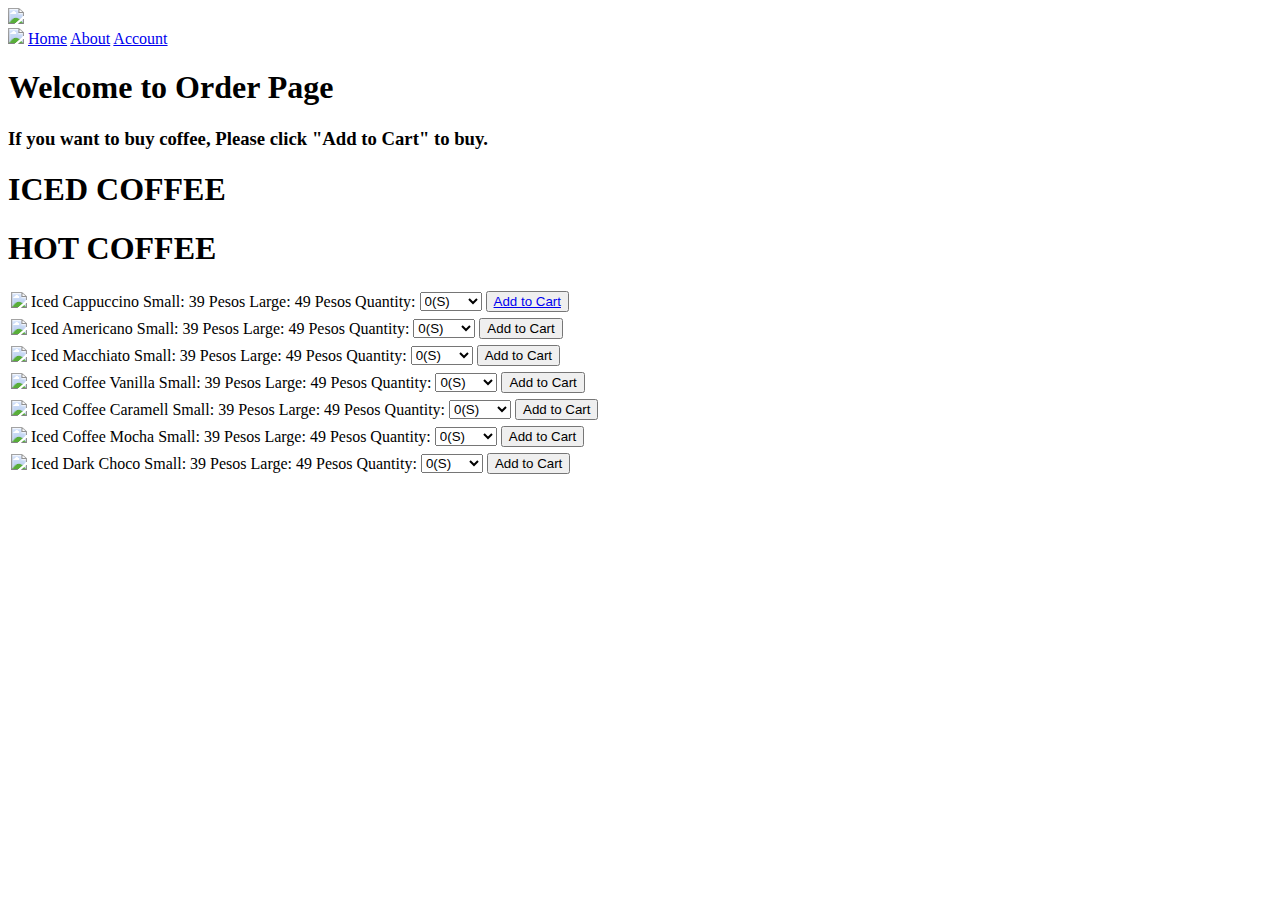
==== UI/html/order.html @ d26f918c "Add files via upload" ====
<!DOCTYPE html>
<html lang="en">
<head>
    <meta charset="UTF-8">
    <meta name="viewport" content="width=device-width, initial-scale=1.0">
    <link rel="stylesheet" href="/website/UI/css/order.css">
    <title>Document</title>
</head>
<body>
<img src="/website/UI/pics/bg1.png" class="bg">
<div class="nav">
    <img src="/website/UI/pics/cof.jpg" class="logo0">
    <a href="/website/UI/html/index.html" class="active">Home</a>
    <a href="about.html" class="ab">About</a>
    <a href="/website/logins system/login_form.php" class="ac">Account</a>
</div>
<h1 class="wel">Welcome to Order Page</h1>
<h3>If you want to buy coffee, Please click "Add to Cart" to buy.</h3>
<h1 class="ice">ICED COFFEE</h1>
<h1 class="hot">HOT COFFEE</h1>
<div class="box0">
<table class="tbl">
    <td><img src="/website/UI/pics/cappuccino.jpg" class="logo"></td>
    <td class="cap">Iced Cappuccino</td>
    <td class="sm">Small: 39 Pesos</td>
    <td class="l">Large: 49 Pesos</td>
    <td class="quan"><label>Quantity:</td></label>
    <td><select class="select">
        <optgroup label="Small">Small
            <option value="0">0(S)</option>
            <option value="1">1(S)</option>
            <option value="2">2(S)</option>
            <option value="3">3(S)</option>
            <option value="4">4(S)</option>
            <option value="5">5(S)</option>
        </optgroup>
            <optgroup label="Large">Large
            <option value="0">0(L)</option>
            <option value="1">1(L)</option>
            <option value="2">2(L)</option>
            <option value="3">3(L)</option>
            <option value="4">4(L)</option>
            <option value="5">5(L)</option>
            </optgroup>
   </td>
</select>
<td><button class="btn0"><a href="index.html">Add to Cart</a></button></td>
</table>
</div>
<div class="box1">
<table class="tbl1">
    <td><img src="/website/UI/pics/americano.jpg" class="logo1"></td>
    <td class="am1">Iced Americano</td>
    <td class="sm1">Small: 39 Pesos</td>
    <td class="l1">Large: 49 Pesos</td>
    <td class="quan1"><label>Quantity:</label></td>
    <td><select class="select1">
        <optgroup label="Small">Small
            <option value="0">0(S)</option>
            <option value="1">1(S)</option>
            <option value="2">2(S)</option>
            <option value="3">3(S)</option>
            <option value="4">4(S)</option>
            <option value="5">5(S)</option>
        </optgroup>
            <optgroup label="Large">Large
            <option value="0">0(L)</option>
            <option value="1">1(L)</option>
            <option value="2">2(L)</option>
            <option value="3">3(L)</option>
            <option value="4">4(L)</option>
            <option value="5">5(L)</option>
            </optgroup>
   </td></select>
   <td><button class="btn1">Add to Cart</button></td>
</table>
</div>
<div class="box2">
<table class="tbl2">
    <td><img src="/website/UI/pics/macchiato.jpg" class="logo2"></td>
    <td class="mac2">Iced Macchiato</td>
    <td class="sm2">Small: 39 Pesos</td>
    <td class="l2">Large: 49 Pesos</td>
    <td class="quan2"><label>Quantity: </td></label>
    <td><select class="select2">
        <optgroup label="Small">Small
        <option value="0">0(S)</option>
        <option value="1">1(S)</option>
        <option value="2">2(S)</option>
        <option value="3">3(S)</option>
        <option value="4">4(S)</option>
        <option value="5">5(S)</option>
    </optgroup>
        <optgroup label="Large">Large
        <option value="0">0(L)</option>
        <option value="1">1(L)</option>
        <option value="2">2(L)</option>
        <option value="3">3(L)</option>
        <option value="4">4(L)</option>
        <option value="5">5(L)</option>
        </optgroup>
   </td></select>
   <td><button class="btn2">Add to Cart</button></td>
</table>
</div>
<div class="box3">
<table class="tbl3">
    <td><img src="/website/UI/pics/vanilla.jpg" class="logo3"></td>
    <td class="van3">Iced Coffee Vanilla</td>
    <td class="sm3">Small: 39 Pesos</td>
    <td class="l3">Large: 49 Pesos</td>
    <td class="quan3"><label>Quantity: </td></label>
    <td><select class="select3">
        <optgroup label="Small">Small
        <option value="0">0(S)</option>
        <option value="1">1(S)</option>
        <option value="2">2(S)</option>
        <option value="3">3(S)</option>
        <option value="4">4(S)</option>
        <option value="5">5(S)</option>
    </optgroup>
        <optgroup label="Large">Large
        <option value="0">0(L)</option>
        <option value="1">1(L)</option>
        <option value="2">2(L)</option>
        <option value="3">3(L)</option>
        <option value="4">4(L)</option>
        <option value="5">5(L)</option>
        </optgroup>
   </td></select>
   <td><button class="btn3">Add to Cart</button></td>
</table>
</div>
<div class="box4">
    <table class="tbl4">
        <td><img src="/website/UI/pics/caramel.jpg" class="logo4"></td>
        <td class="caram4">Iced Coffee Caramell</td>
        <td class="sm4">Small: 39 Pesos</td>
        <td class="l4">Large: 49 Pesos</td>
        <td class="quan4"><label>Quantity: </td></label>
        <td><select class="select4">
            <optgroup label="Small">Small
            <option value="0">0(S)</option>
            <option value="1">1(S)</option>
            <option value="2">2(S)</option>
            <option value="3">3(S)</option>
            <option value="4">4(S)</option>
            <option value="5">5(S)</option>
        </optgroup>
            <optgroup label="Large">Large
            <option value="0">0(L)</option>
            <option value="1">1(L)</option>
            <option value="2">2(L)</option>
            <option value="3">3(L)</option>
            <option value="4">4(L)</option>
            <option value="5">5(L)</option>
            </optgroup>
       </td></select>
       <td><button class="btn4">Add to Cart</button></td>
    </table>
    </div>
<div class="box5">
    <table class="tbl5">
        <td><img src="/website/UI/pics/mocha.jpg" class="logo5"></td>
        <td class="mocha5">Iced Coffee Mocha</td>
        <td class="sm5">Small: 39 Pesos</td>
        <td class="l5">Large: 49 Pesos</td>
        <td class="quan5"><label>Quantity: </td></label>
        <td><select class="select5">
            <optgroup label="Small">Small
            <option value="0">0(S)</option>
            <option value="1">1(S)</option>
            <option value="2">2(S)</option>
            <option value="3">3(S)</option>
            <option value="4">4(S)</option>
            <option value="5">5(S)</option>
            </optgroup>
            <optgroup label="Large">Large
            <option value="0">0(L)</option>
            <option value="1">1(L)</option>
            <option value="2">2(L)</option>
            <option value="3">3(L)</option>
            <option value="4">4(L)</option>
            <option value="5">5(L)</option>
            </optgroup>
        </td></select>
        <td><button class="btn5">Add to Cart</button></td>
    </table>
</div>
<div class="box6">
    <table class="tbl6">
        <td><img src="/website/UI/pics/darkchoco.jpg" class="logo6"></td>
        <td class="dark6">Iced Dark Choco</td>
        <td class="sm6">Small: 39 Pesos</td>
        <td class="l6">Large: 49 Pesos</td>
        <td class="quan6"><label>Quantity: </td></label>
        <td><select class="select6">
            <optgroup label="Small">Small
            <option value="0">0(S)</option>
            <option value="1">1(S)</option>
            <option value="2">2(S)</option>
            <option value="3">3(S)</option>
            <option value="4">4(S)</option>
            <option value="5">5(S)</option>
            </optgroup>
            <optgroup label="Large">Large
            <option value="0">0(L)</option>
            <option value="1">1(L)</option>
            <option value="2">2(L)</option>
            <option value="3">3(L)</option>
            <option value="4">4(L)</option>
            <option value="5">5(L)</option>
            </optgroup>
        </td></select>
        <td><button class="btn6">Add to Cart</button></td>
    </table>
</div>
</body>
</html>
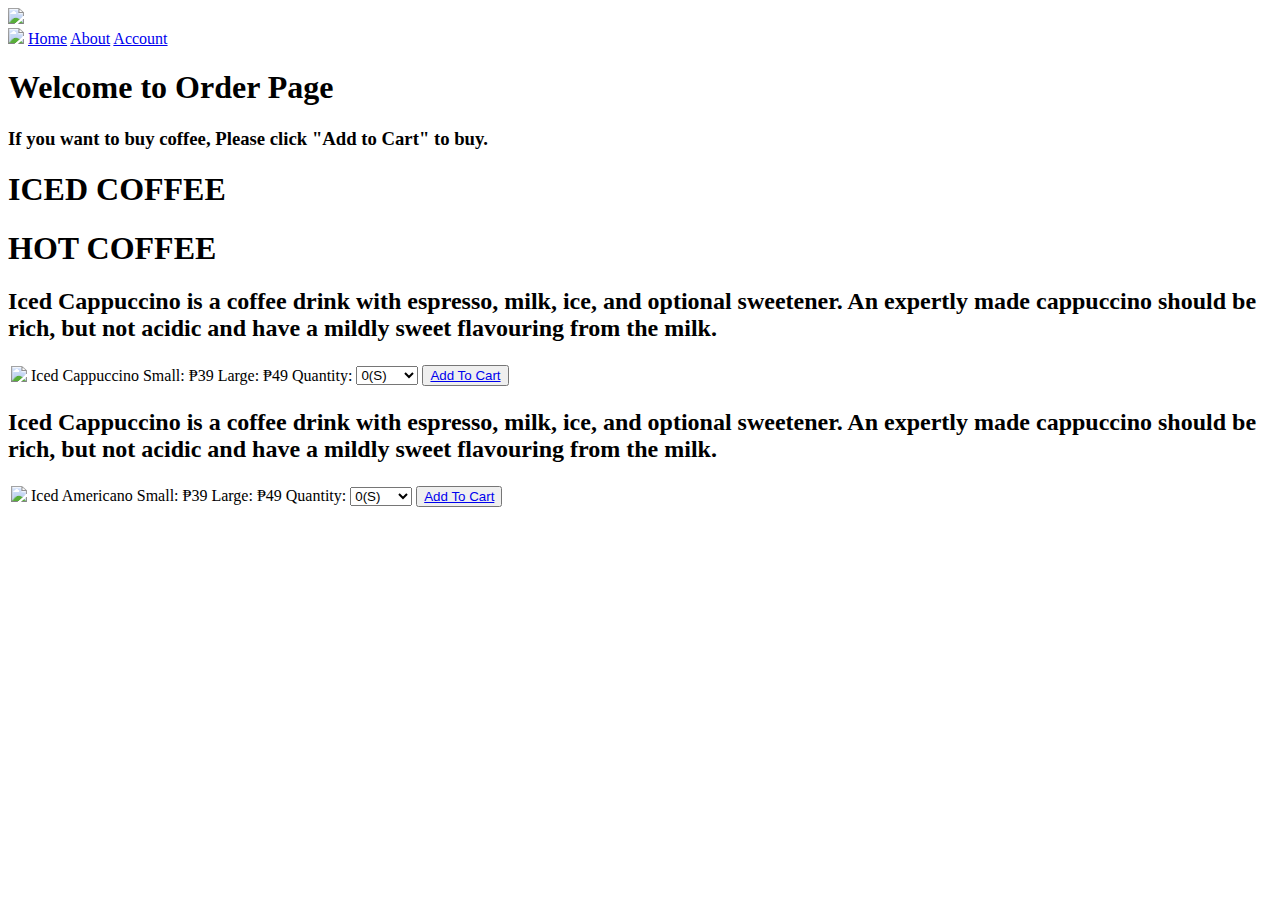
==== commit a54433b8: "Add files via upload" ====
--- a/UI/html/order.html
+++ b/UI/html/order.html
@@ -22,8 +22,8 @@
 <table class="tbl">
     <td><img src="/website/UI/pics/cappuccino.jpg" class="logo"></td>
     <td class="cap">Iced Cappuccino</td>
-    <td class="sm">Small: 39 Pesos</td>
-    <td class="l">Large: 49 Pesos</td>
+    <td class="sm">Small: ₱39</td>
+    <td class="l">Large: ₱49</td>
     <td class="quan"><label>Quantity:</td></label>
     <td><select class="select">
         <optgroup label="Small">Small
@@ -43,177 +43,46 @@
             <option value="5">5(L)</option>
             </optgroup>
    </td>
+   <div>
+    <h2 class="p">Iced Cappuccino is a coffee drink with espresso, milk, ice, and optional sweetener.
+        An expertly made cappuccino should be rich, but not acidic and have a mildly sweet flavouring from the milk.</h2>
+   </div>
 </select>
-<td><button class="btn0"><a href="index.html">Add to Cart</a></button></td>
+<td><button class="btn0"><a href="index.html">Add To Cart</a></button></td>
 </table>
 </div>
 <div class="box1">
-<table class="tbl1">
-    <td><img src="/website/UI/pics/americano.jpg" class="logo1"></td>
-    <td class="am1">Iced Americano</td>
-    <td class="sm1">Small: 39 Pesos</td>
-    <td class="l1">Large: 49 Pesos</td>
-    <td class="quan1"><label>Quantity:</label></td>
-    <td><select class="select1">
-        <optgroup label="Small">Small
-            <option value="0">0(S)</option>
-            <option value="1">1(S)</option>
-            <option value="2">2(S)</option>
-            <option value="3">3(S)</option>
-            <option value="4">4(S)</option>
-            <option value="5">5(S)</option>
-        </optgroup>
-            <optgroup label="Large">Large
-            <option value="0">0(L)</option>
-            <option value="1">1(L)</option>
-            <option value="2">2(L)</option>
-            <option value="3">3(L)</option>
-            <option value="4">4(L)</option>
-            <option value="5">5(L)</option>
+    <table class="tbl1">
+        <td><img src="/website/UI/pics/americano.jpg" class="logo1"></td>
+        <td class="am1">Iced Americano</td>
+        <td class="sm1">Small: ₱39</td>
+        <td class="l1">Large: ₱49</td>
+        <td class="quan1"><label>Quantity:</label></td>
+        <td><select class="select1">
+            <optgroup label="Small">Small
+                <option value="0">0(S)</option>
+                <option value="1">1(S)</option>
+                <option value="2">2(S)</option>
+                <option value="3">3(S)</option>
+                <option value="4">4(S)</option>
+                <option value="5">5(S)</option>
             </optgroup>
-   </td></select>
-   <td><button class="btn1">Add to Cart</button></td>
-</table>
-</div>
-<div class="box2">
-<table class="tbl2">
-    <td><img src="/website/UI/pics/macchiato.jpg" class="logo2"></td>
-    <td class="mac2">Iced Macchiato</td>
-    <td class="sm2">Small: 39 Pesos</td>
-    <td class="l2">Large: 49 Pesos</td>
-    <td class="quan2"><label>Quantity: </td></label>
-    <td><select class="select2">
-        <optgroup label="Small">Small
-        <option value="0">0(S)</option>
-        <option value="1">1(S)</option>
-        <option value="2">2(S)</option>
-        <option value="3">3(S)</option>
-        <option value="4">4(S)</option>
-        <option value="5">5(S)</option>
-    </optgroup>
-        <optgroup label="Large">Large
-        <option value="0">0(L)</option>
-        <option value="1">1(L)</option>
-        <option value="2">2(L)</option>
-        <option value="3">3(L)</option>
-        <option value="4">4(L)</option>
-        <option value="5">5(L)</option>
-        </optgroup>
-   </td></select>
-   <td><button class="btn2">Add to Cart</button></td>
-</table>
-</div>
-<div class="box3">
-<table class="tbl3">
-    <td><img src="/website/UI/pics/vanilla.jpg" class="logo3"></td>
-    <td class="van3">Iced Coffee Vanilla</td>
-    <td class="sm3">Small: 39 Pesos</td>
-    <td class="l3">Large: 49 Pesos</td>
-    <td class="quan3"><label>Quantity: </td></label>
-    <td><select class="select3">
-        <optgroup label="Small">Small
-        <option value="0">0(S)</option>
-        <option value="1">1(S)</option>
-        <option value="2">2(S)</option>
-        <option value="3">3(S)</option>
-        <option value="4">4(S)</option>
-        <option value="5">5(S)</option>
-    </optgroup>
-        <optgroup label="Large">Large
-        <option value="0">0(L)</option>
-        <option value="1">1(L)</option>
-        <option value="2">2(L)</option>
-        <option value="3">3(L)</option>
-        <option value="4">4(L)</option>
-        <option value="5">5(L)</option>
-        </optgroup>
-   </td></select>
-   <td><button class="btn3">Add to Cart</button></td>
-</table>
-</div>
-<div class="box4">
-    <table class="tbl4">
-        <td><img src="/website/UI/pics/caramel.jpg" class="logo4"></td>
-        <td class="caram4">Iced Coffee Caramell</td>
-        <td class="sm4">Small: 39 Pesos</td>
-        <td class="l4">Large: 49 Pesos</td>
-        <td class="quan4"><label>Quantity: </td></label>
-        <td><select class="select4">
-            <optgroup label="Small">Small
-            <option value="0">0(S)</option>
-            <option value="1">1(S)</option>
-            <option value="2">2(S)</option>
-            <option value="3">3(S)</option>
-            <option value="4">4(S)</option>
-            <option value="5">5(S)</option>
-        </optgroup>
-            <optgroup label="Large">Large
-            <option value="0">0(L)</option>
-            <option value="1">1(L)</option>
-            <option value="2">2(L)</option>
-            <option value="3">3(L)</option>
-            <option value="4">4(L)</option>
-            <option value="5">5(L)</option>
-            </optgroup>
-       </td></select>
-       <td><button class="btn4">Add to Cart</button></td>
+                <optgroup label="Large">Large
+                <option value="0">0(L)</option>
+                <option value="1">1(L)</option>
+                <option value="2">2(L)</option>
+                <option value="3">3(L)</option>
+                <option value="4">4(L)</option>
+                <option value="5">5(L)</option>
+                </optgroup>
+       </td>
+       <div>
+        <h2 class="p1">Iced Cappuccino is a coffee drink with espresso, milk, ice, and optional sweetener.
+            An expertly made cappuccino should be rich, but not acidic and have a mildly sweet flavouring from the milk.</h2>
+       </div>
+    </select>
+       <td><button class="btn1"><a href="index.html">Add To Cart</a></button></td>
     </table>
     </div>
-<div class="box5">
-    <table class="tbl5">
-        <td><img src="/website/UI/pics/mocha.jpg" class="logo5"></td>
-        <td class="mocha5">Iced Coffee Mocha</td>
-        <td class="sm5">Small: 39 Pesos</td>
-        <td class="l5">Large: 49 Pesos</td>
-        <td class="quan5"><label>Quantity: </td></label>
-        <td><select class="select5">
-            <optgroup label="Small">Small
-            <option value="0">0(S)</option>
-            <option value="1">1(S)</option>
-            <option value="2">2(S)</option>
-            <option value="3">3(S)</option>
-            <option value="4">4(S)</option>
-            <option value="5">5(S)</option>
-            </optgroup>
-            <optgroup label="Large">Large
-            <option value="0">0(L)</option>
-            <option value="1">1(L)</option>
-            <option value="2">2(L)</option>
-            <option value="3">3(L)</option>
-            <option value="4">4(L)</option>
-            <option value="5">5(L)</option>
-            </optgroup>
-        </td></select>
-        <td><button class="btn5">Add to Cart</button></td>
-    </table>
-</div>
-<div class="box6">
-    <table class="tbl6">
-        <td><img src="/website/UI/pics/darkchoco.jpg" class="logo6"></td>
-        <td class="dark6">Iced Dark Choco</td>
-        <td class="sm6">Small: 39 Pesos</td>
-        <td class="l6">Large: 49 Pesos</td>
-        <td class="quan6"><label>Quantity: </td></label>
-        <td><select class="select6">
-            <optgroup label="Small">Small
-            <option value="0">0(S)</option>
-            <option value="1">1(S)</option>
-            <option value="2">2(S)</option>
-            <option value="3">3(S)</option>
-            <option value="4">4(S)</option>
-            <option value="5">5(S)</option>
-            </optgroup>
-            <optgroup label="Large">Large
-            <option value="0">0(L)</option>
-            <option value="1">1(L)</option>
-            <option value="2">2(L)</option>
-            <option value="3">3(L)</option>
-            <option value="4">4(L)</option>
-            <option value="5">5(L)</option>
-            </optgroup>
-        </td></select>
-        <td><button class="btn6">Add to Cart</button></td>
-    </table>
-</div>
 </body>
 </html>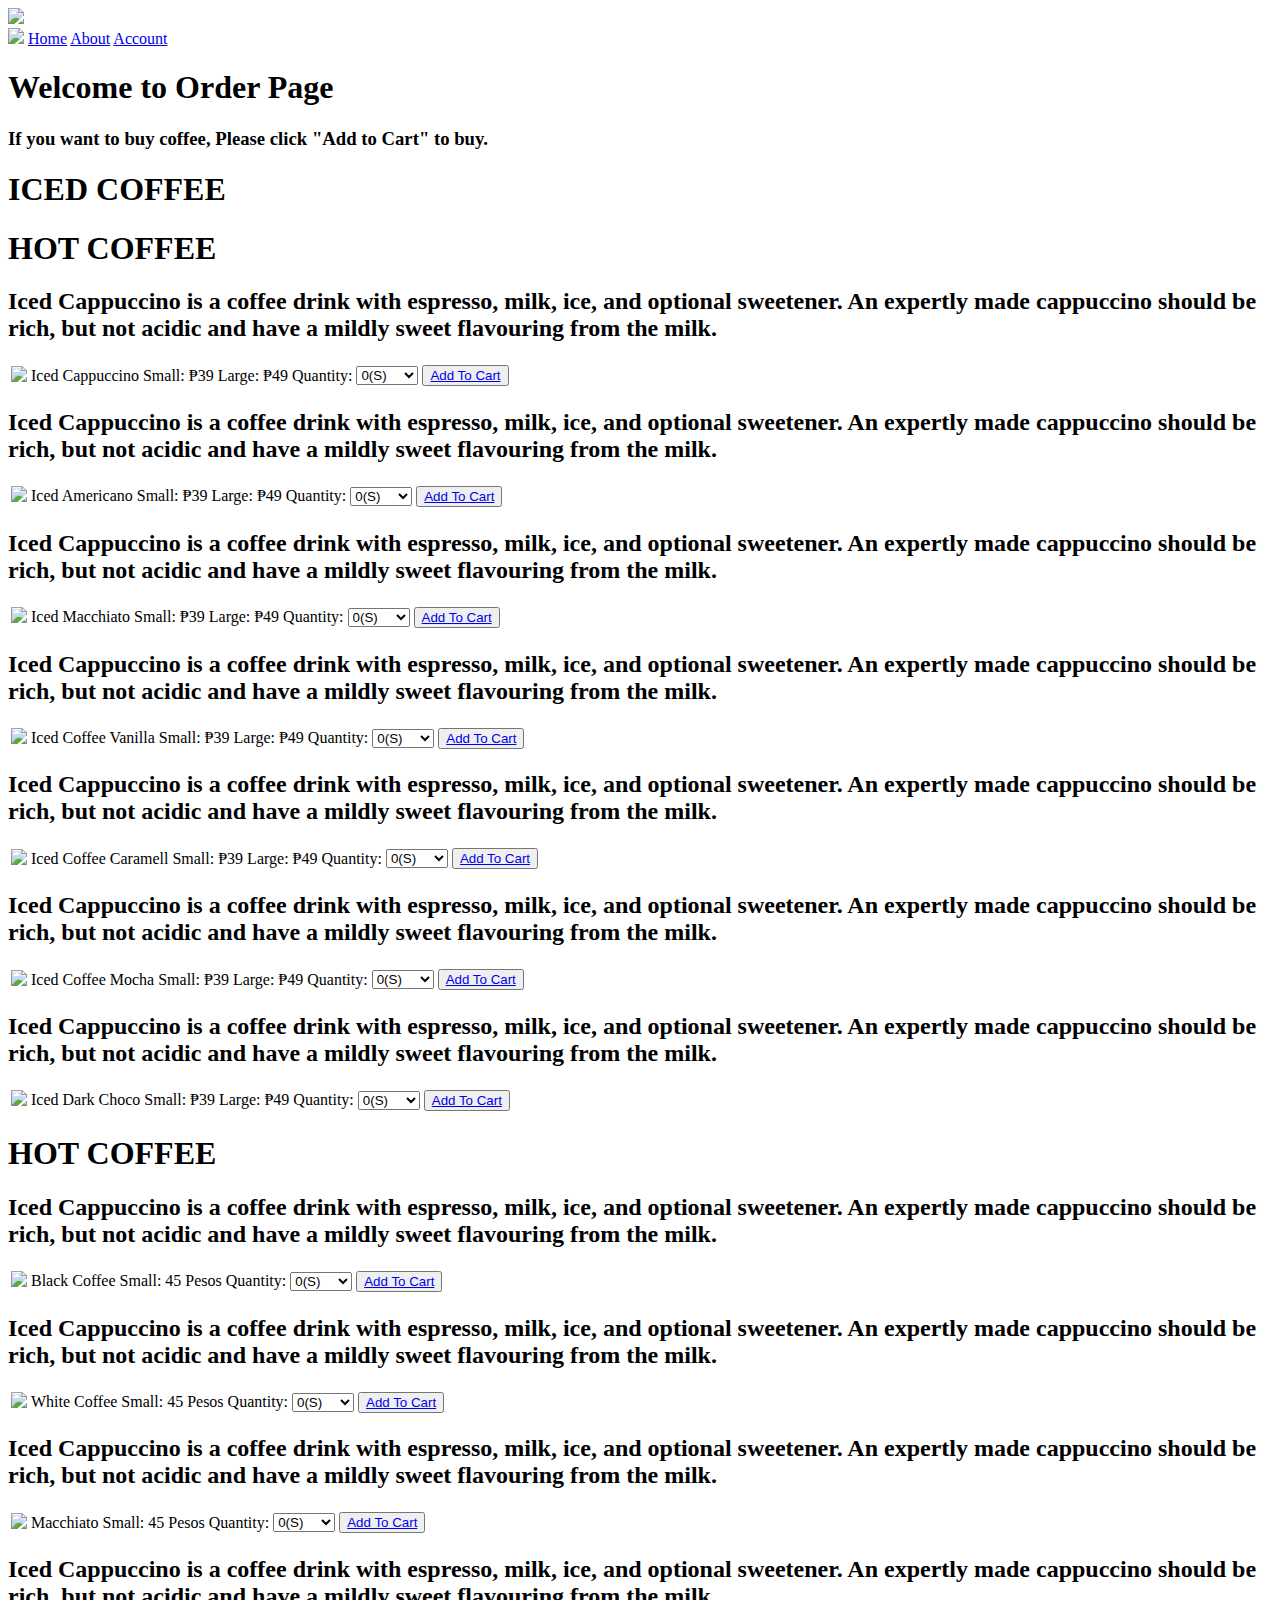
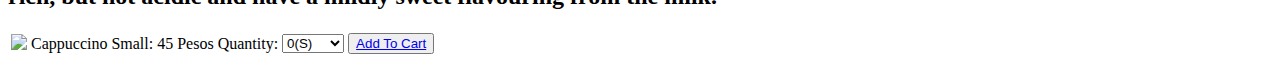
==== commit 70e52bd0: "Add files via upload" ====
--- a/UI/html/order.html
+++ b/UI/html/order.html
@@ -84,5 +84,249 @@
        <td><button class="btn1"><a href="index.html">Add To Cart</a></button></td>
     </table>
     </div>
+    <div class="box2">
+        <table class="tbl2">
+            <td><img src="/website/UI/pics/macchiato.jpg" class="logo2"></td>
+            <td class="mac2">Iced Macchiato</td>
+            <td class="sm2">Small: ₱39</td>
+            <td class="l2">Large: ₱49</td>
+            <td class="quan2"><label>Quantity: </td></label>
+            <td><select class="select2">
+                <optgroup label="Small">Small
+                <option value="0">0(S)</option>
+                <option value="1">1(S)</option>
+                <option value="2">2(S)</option>
+                <option value="3">3(S)</option>
+                <option value="4">4(S)</option>
+                <option value="5">5(S)</option>
+            </optgroup>
+                <optgroup label="Large">Large
+                <option value="0">0(L)</option>
+                <option value="1">1(L)</option>
+                <option value="2">2(L)</option>
+                <option value="3">3(L)</option>
+                <option value="4">4(L)</option>
+                <option value="5">5(L)</option>
+                </optgroup>
+           </td>
+           <h2 class="p2">Iced Cappuccino is a coffee drink with espresso, milk, ice, and optional sweetener.
+            An expertly made cappuccino should be rich, but not acidic and have a mildly sweet flavouring from the milk.</h2>
+        </select>
+        <td><button class="btn2"><a href="index.html">Add To Cart</a></button></td>
+        </table>
+        </div>
+    <div class="box3">
+        <table class="tbl3">
+            <td><img src="/website/UI/pics/vanilla.jpg" class="logo3"></td>
+            <td class="van3">Iced Coffee Vanilla</td>
+            <td class="sm3">Small: ₱39</td>
+            <td class="l3">Large: ₱49</td>
+            <td class="quan3"><label>Quantity: </td></label>
+            <td><select class="select3"> 
+                <optgroup label="Small">Small
+                    <option value="0">0(S)</option>
+                    <option value="1">1(S)</option>
+                    <option value="2">2(S)</option>
+                    <option value="3">3(S)</option>
+                    <option value="4">4(S)</option>
+                    <option value="5">5(S)</option>
+                </optgroup>
+                    <optgroup label="Large">Large
+                    <option value="0">0(L)</option>
+                    <option value="1">1(L)</option>
+                    <option value="2">2(L)</option>
+                    <option value="3">3(L)</option>
+                    <option value="4">4(L)</option>
+                    <option value="5">5(L)</option>
+                    </optgroup>
+               </td>
+               <h2 class="p3">Iced Cappuccino is a coffee drink with espresso, milk, ice, and optional sweetener.
+                An expertly made cappuccino should be rich, but not acidic and have a mildly sweet flavouring from the milk.</h2>
+            </select>
+            <td><button class="btn3"><a href="index.html">Add To Cart</a></button></td>
+            </table>
+        </div>
+        <div class="box4">
+            <table class="tbl4">
+                <td><img src="/website/UI/pics/caramel.jpg" class="logo4"></td>
+                <td class="caram4">Iced Coffee Caramell</td>
+                <td class="sm4">Small: ₱39</td>
+                <td class="l4">Large: ₱49</td>
+                <td class="quan4"><label>Quantity: </td></label>
+                <td><select class="select4">
+                    <optgroup label="Small">Small
+                    <option value="0">0(S)</option>
+                    <option value="1">1(S)</option>
+                    <option value="2">2(S)</option>
+                    <option value="3">3(S)</option>
+                    <option value="4">4(S)</option>
+                    <option value="5">5(S)</option>
+                </optgroup>
+                    <optgroup label="Large">Large
+                    <option value="0">0(L)</option>
+                    <option value="1">1(L)</option>
+                    <option value="2">2(L)</option>
+                    <option value="3">3(L)</option>
+                    <option value="4">4(L)</option>
+                    <option value="5">5(L)</option>
+                    </optgroup>
+               </td>
+               <h2 class="p4">Iced Cappuccino is a coffee drink with espresso, milk, ice, and optional sweetener.
+                An expertly made cappuccino should be rich, but not acidic and have a mildly sweet flavouring from the milk.</h2>
+            </select>
+            <td><button class="btn4"><a href="index.html">Add To Cart</a></button></td>
+        </table>
+    </div>
+    <div class="box5">
+        <table class="tbl5">
+            <td><img src="/website/UI/pics/mocha.jpg" class="logo5"></td>
+            <td class="mocha5">Iced Coffee Mocha</td>
+            <td class="sm5">Small: ₱39</td>
+            <td class="l5">Large: ₱49</td>
+            <td class="quan5"><label>Quantity: </td></label>
+            <td><select class="select5">
+                <optgroup label="Small">Small
+                <option value="0">0(S)</option>
+                <option value="1">1(S)</option>
+                <option value="2">2(S)</option>
+                <option value="3">3(S)</option>
+                <option value="4">4(S)</option>
+                <option value="5">5(S)</option>
+                </optgroup>
+                <optgroup label="Large">Large
+                <option value="0">0(L)</option>
+                <option value="1">1(L)</option>
+                <option value="2">2(L)</option>
+                <option value="3">3(L)</option>
+                <option value="4">4(L)</option>
+                <option value="5">5(L)</option>
+                </optgroup>
+            </td>
+            <h2 class="p5">Iced Cappuccino is a coffee drink with espresso, milk, ice, and optional sweetener.
+                An expertly made cappuccino should be rich, but not acidic and have a mildly sweet flavouring from the milk.</h2>
+        </select>
+            <td><button class="btn5"><a href="index.html">Add To Cart</a></button></td>
+        </table>
+    </div>
+    <div class="box6">
+        <table class="tbl6">
+            <td><img src="/website/UI/pics/darkchoco.jpg" class="logo6"></td>
+            <td class="dark6">Iced Dark Choco</td>
+            <td class="sm6">Small: ₱39</td>
+            <td class="l6">Large: ₱49</td>
+            <td class="quan6"><label>Quantity: </td></label>
+            <td><select class="select6">
+                <optgroup label="Small">Small
+                <option value="0">0(S)</option>
+                <option value="1">1(S)</option>
+                <option value="2">2(S)</option>
+                <option value="3">3(S)</option>
+                <option value="4">4(S)</option>
+                <option value="5">5(S)</option>
+                </optgroup>
+                <optgroup label="Large">Large
+                <option value="0">0(L)</option>
+                <option value="1">1(L)</option>
+                <option value="2">2(L)</option>
+                <option value="3">3(L)</option>
+                <option value="4">4(L)</option>
+                <option value="5">5(L)</option>
+                </optgroup>
+            </td>
+            <h2 class="p6">Iced Cappuccino is a coffee drink with espresso, milk, ice, and optional sweetener.
+                An expertly made cappuccino should be rich, but not acidic and have a mildly sweet flavouring from the milk.</h2>
+        </select>
+            <td><button class="btn6"><a href="index.html">Add To Cart</a></button></td>
+        </table>
+    </div>
+<h1 class="hot">HOT COFFEE</h1>
+<div class="box7">
+    <table class="tbl7">
+        <td><img src="/website/UI/pics/blackcoffee.jpg" class="logo7"></td>
+        <td class="blackcof7">Black Coffee</td>
+        <td class="sm7">Small: 45 Pesos</td>
+        <td class="quan7"><label>Quantity: </td></label>
+        <td><select class="select7">
+            <optgroup label="Small">Small
+            <option value="0">0(S)</option>
+            <option value="1">1(S)</option>
+            <option value="2">2(S)</option>
+            <option value="3">3(S)</option>
+            <option value="4">4(S)</option>
+            <option value="5">5(S)</option>
+            </optgroup>
+        </td>
+        <h2 class="p7">Iced Cappuccino is a coffee drink with espresso, milk, ice, and optional sweetener.
+            An expertly made cappuccino should be rich, but not acidic and have a mildly sweet flavouring from the milk.</h2>
+    </select>
+    <td><button class="btn7"><a href="index.html">Add To Cart</a></button></td>
+    </table>
+</div>
+<div class="box8">
+    <table class="tbl8">
+        <td><img src="/website/UI/pics/whitecof.jpg" class="logo8"></td>
+        <td class="whitecof8">White Coffee</td>
+        <td class="sm8">Small: 45 Pesos</td>
+        <td class="quan8"><label>Quantity: </td></label>
+        <td><select class="select8">
+            <optgroup label="Small">Small
+            <option value="0">0(S)</option>
+            <option value="1">1(S)</option>
+            <option value="2">2(S)</option>
+            <option value="3">3(S)</option>
+            <option value="4">4(S)</option>
+            <option value="5">5(S)</option>
+            </optgroup>
+        </td>
+        <h2 class="p8">Iced Cappuccino is a coffee drink with espresso, milk, ice, and optional sweetener.
+            An expertly made cappuccino should be rich, but not acidic and have a mildly sweet flavouring from the milk.</h2>
+    </select>
+        <td><button class="btn8"><a href="index.html">Add To Cart</a></button></td>
+    </table>
+</div>
+<div class="box9">
+    <table class="tbl9">
+        <td><img src="/website/UI/pics/hmacchiato.jpg" class="logo9"></td>
+        <td class="hmacchiato9">Macchiato</td>
+        <td class="sm9">Small: 45 Pesos</td>
+        <td class="quan9"><label>Quantity: </td></label>
+        <td><select class="select9">
+            <optgroup label="Small">Small
+            <option value="0">0(S)</option>
+            <option value="1">1(S)</option>
+            <option value="2">2(S)</option>
+            <option value="3">3(S)</option>
+            <option value="4">4(S)</option>
+            <option value="5">5(S)</option>
+            </optgroup>
+        </td>
+        <h2 class="p9">Iced Cappuccino is a coffee drink with espresso, milk, ice, and optional sweetener.
+            An expertly made cappuccino should be rich, but not acidic and have a mildly sweet flavouring from the milk.</h2>
+    </select>
+    <td><button class="btn9"><a href="index.html">Add To Cart</a></button></td>
+    </table>
+</div>
+<div class="box10">
+    <table class="tbl10">
+        <td><img src="/website/UI/pics/hcappuccino.jpg" class="logo10"></td>
+        <td class="hcappuccino10">Cappuccino</td>
+        <td class="sm10">Small: 45 Pesos</td>
+        <td class="quan10"><label>Quantity: </td></label>
+        <td><select class="select10">
+            <optgroup label="Small">Small
+            <option value="0">0(S)</option>
+            <option value="1">1(S)</option>
+            <option value="2">2(S)</option>
+            <option value="3">3(S)</option>
+            <option value="4">4(S)</option>
+            <option value="5">5(S)</option>
+            </optgroup>
+        </td>
+        <h2 class="p10">Iced Cappuccino is a coffee drink with espresso, milk, ice, and optional sweetener.
+            An expertly made cappuccino should be rich, but not acidic and have a mildly sweet flavouring from the milk.</h2>
+    </select>
+        <td><button class="btn10"><a href="index.html">Add To Cart</a></button></td>
+    </table>
+</div>
 </body>
 </html>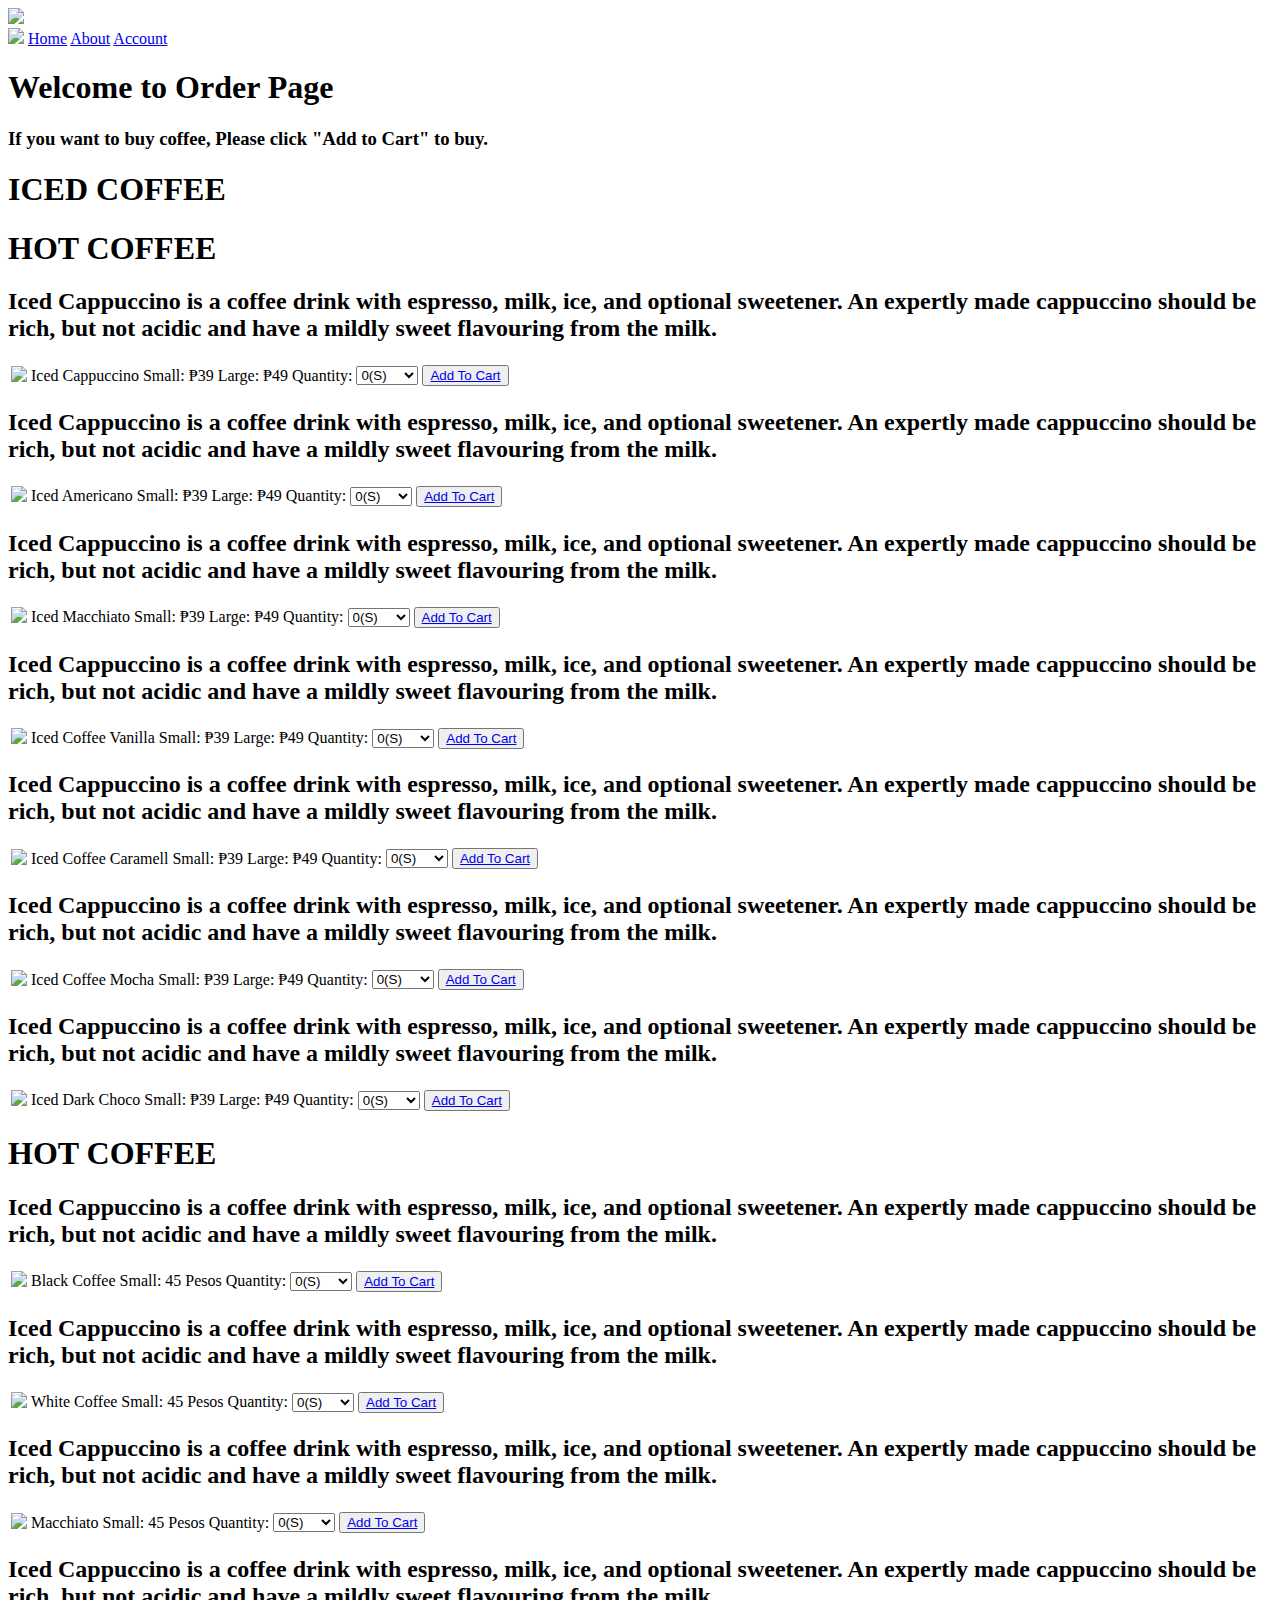
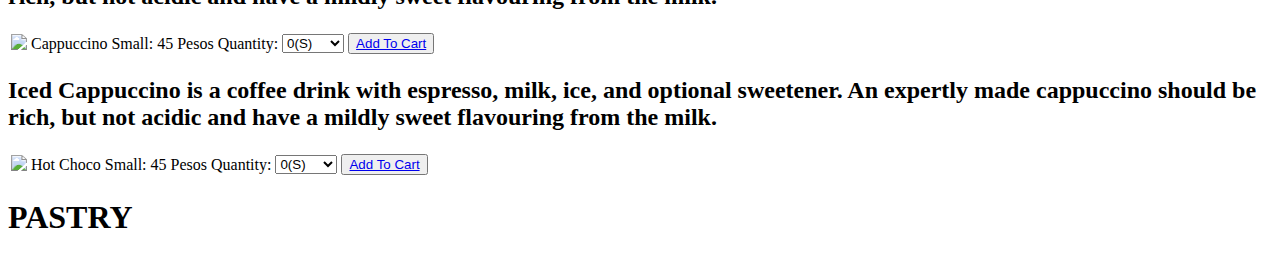
==== commit afdacf55: "Add files via upload" ====
--- a/UI/html/order.html
+++ b/UI/html/order.html
@@ -328,5 +328,28 @@
         <td><button class="btn10"><a href="index.html">Add To Cart</a></button></td>
     </table>
 </div>
+<div class="box11">
+    <table class="tbl11">
+        <td><img src="/website/UI/pics/hchoco.jpeg" class="logo11"></td>
+        <td class="hchoco11">Hot Choco</td>
+        <td class="sm11">Small: 45 Pesos</td>
+        <td class="quan11"><label>Quantity: </td></label>
+        <td><select class="select11">
+            <optgroup label="Small">Small
+            <option value="0">0(S)</option>
+            <option value="1">1(S)</option>
+            <option value="2">2(S)</option>
+            <option value="3">3(S)</option>
+            <option value="4">4(S)</option>
+            <option value="5">5(S)</option>
+            </optgroup>
+        </td>
+        <h2 class="p11">Iced Cappuccino is a coffee drink with espresso, milk, ice, and optional sweetener.
+            An expertly made cappuccino should be rich, but not acidic and have a mildly sweet flavouring from the milk.</h2>
+    </select>
+        <td><button class="btn11"><a href="index.html">Add To Cart</a></button></td>
+    </table>
+</div>
+<h1 class="pas">PASTRY</h1>
 </body>
 </html>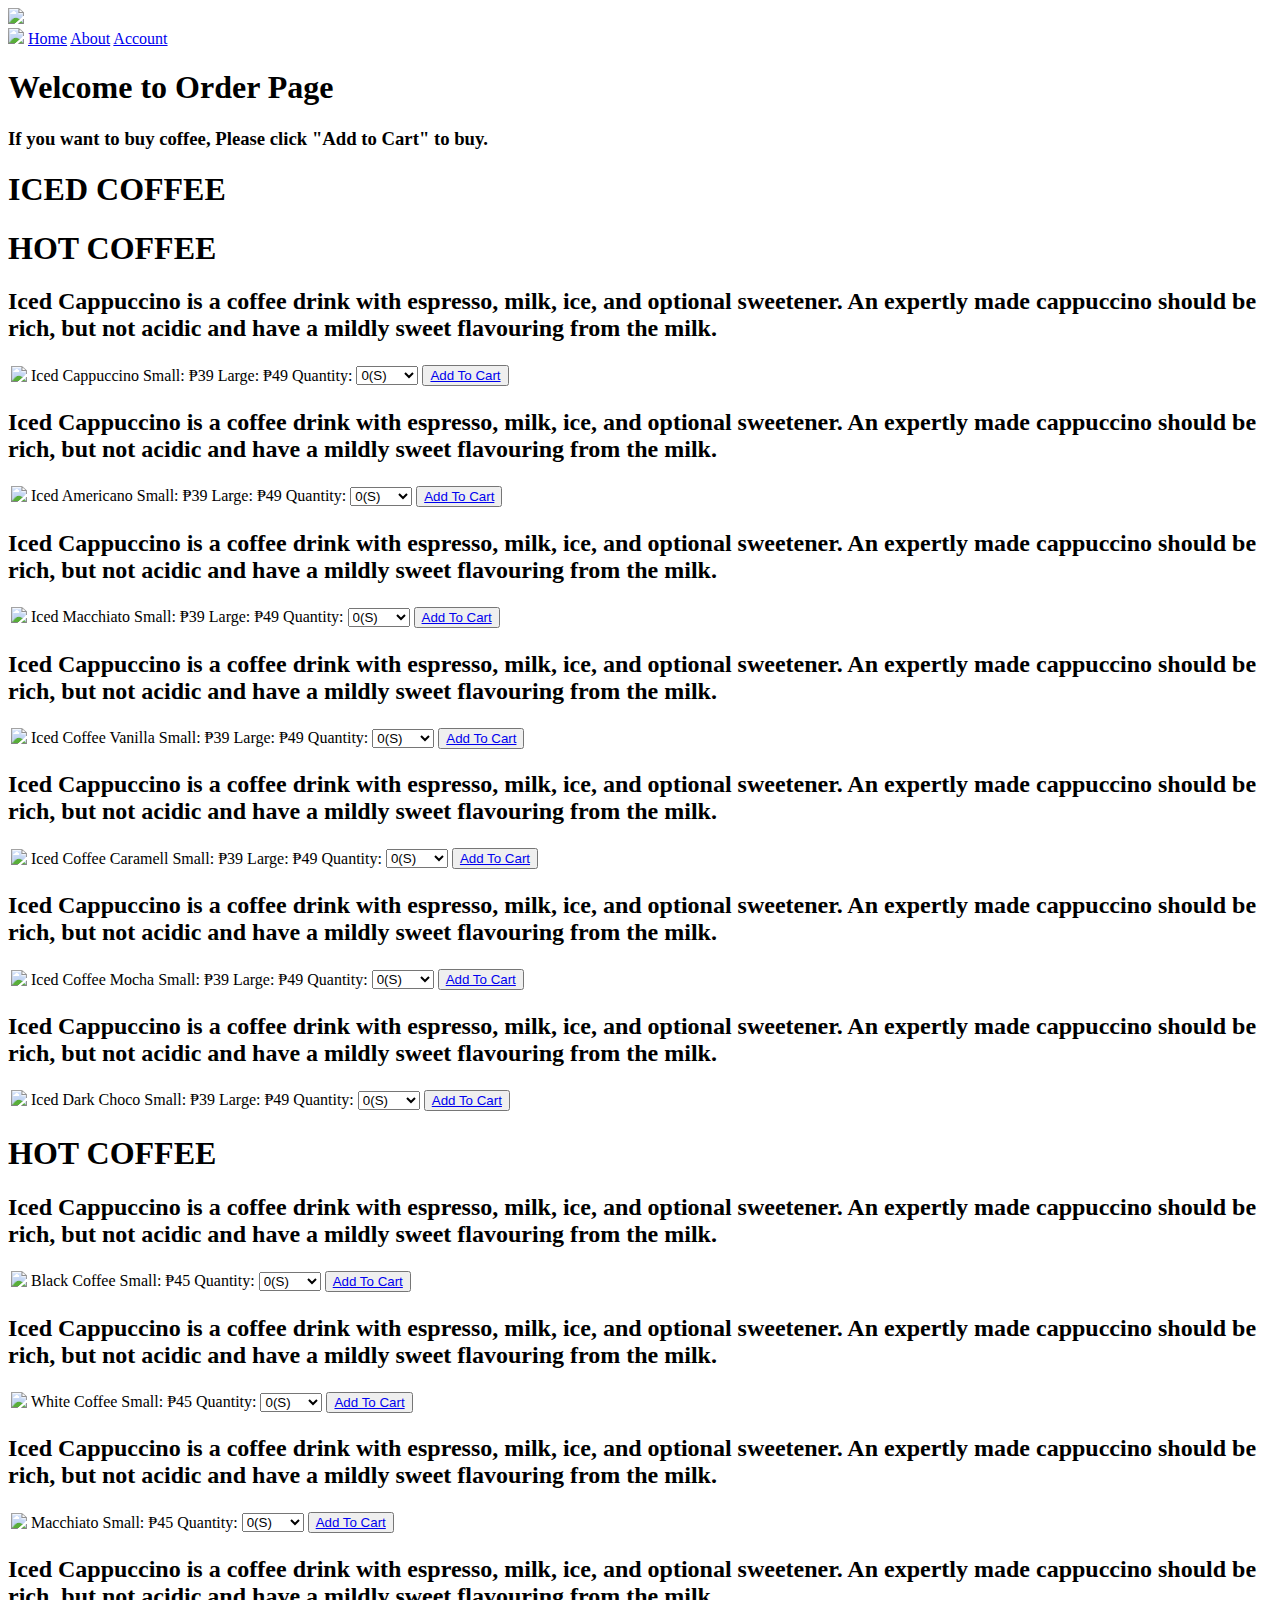
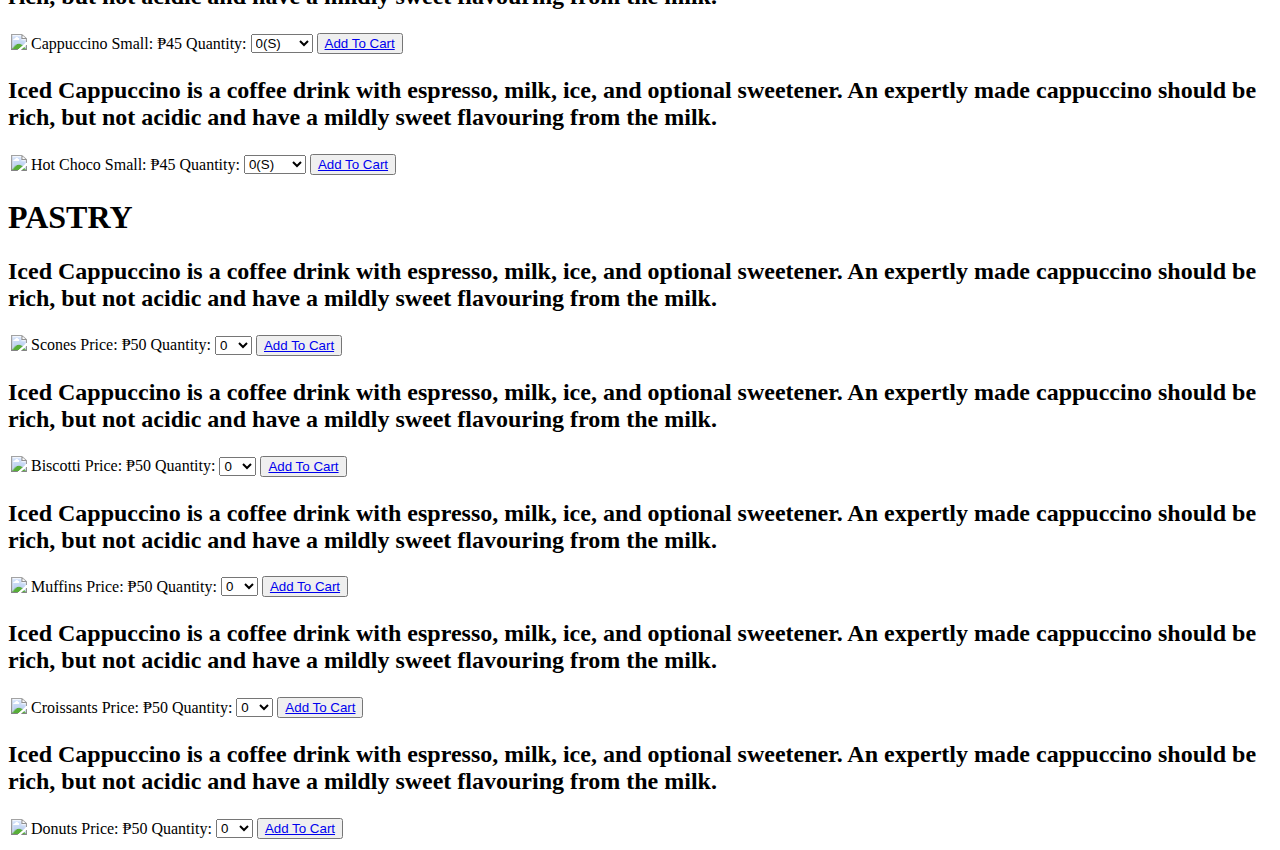
==== commit dec45d46: "Add files via upload" ====
--- a/UI/html/order.html
+++ b/UI/html/order.html
@@ -244,7 +244,7 @@
     <table class="tbl7">
         <td><img src="/website/UI/pics/blackcoffee.jpg" class="logo7"></td>
         <td class="blackcof7">Black Coffee</td>
-        <td class="sm7">Small: 45 Pesos</td>
+        <td class="sm7">Small: ₱45</td>
         <td class="quan7"><label>Quantity: </td></label>
         <td><select class="select7">
             <optgroup label="Small">Small
@@ -266,7 +266,7 @@
     <table class="tbl8">
         <td><img src="/website/UI/pics/whitecof.jpg" class="logo8"></td>
         <td class="whitecof8">White Coffee</td>
-        <td class="sm8">Small: 45 Pesos</td>
+        <td class="sm8">Small: ₱45</td>
         <td class="quan8"><label>Quantity: </td></label>
         <td><select class="select8">
             <optgroup label="Small">Small
@@ -288,7 +288,7 @@
     <table class="tbl9">
         <td><img src="/website/UI/pics/hmacchiato.jpg" class="logo9"></td>
         <td class="hmacchiato9">Macchiato</td>
-        <td class="sm9">Small: 45 Pesos</td>
+        <td class="sm9">Small: ₱45</td>
         <td class="quan9"><label>Quantity: </td></label>
         <td><select class="select9">
             <optgroup label="Small">Small
@@ -310,7 +310,7 @@
     <table class="tbl10">
         <td><img src="/website/UI/pics/hcappuccino.jpg" class="logo10"></td>
         <td class="hcappuccino10">Cappuccino</td>
-        <td class="sm10">Small: 45 Pesos</td>
+        <td class="sm10">Small: ₱45</td>
         <td class="quan10"><label>Quantity: </td></label>
         <td><select class="select10">
             <optgroup label="Small">Small
@@ -332,7 +332,7 @@
     <table class="tbl11">
         <td><img src="/website/UI/pics/hchoco.jpeg" class="logo11"></td>
         <td class="hchoco11">Hot Choco</td>
-        <td class="sm11">Small: 45 Pesos</td>
+        <td class="sm11">Small: ₱45</td>
         <td class="quan11"><label>Quantity: </td></label>
         <td><select class="select11">
             <optgroup label="Small">Small
@@ -351,5 +351,135 @@
     </table>
 </div>
 <h1 class="pas">PASTRY</h1>
+<div class="box12">
+    <table class="tbl12">
+        <td><img src="/website/UI/pics/scones.jpg" class="logo12"></td>
+        <td class="scones12">Scones</td>
+        <td class="pr12">Price: ₱50</td>
+        <td class="quan12"><label>Quantity: </td></label>
+        <td><select class="select12">
+            <option value="0">0</option>
+            <option value="1">1</option>
+            <option value="2">2</option>
+            <option value="3">3</option>
+            <option value="4">4</option>
+            <option value="5">5</option>
+            <option value="6">6</option>
+            <option value="7">7</option>
+            <option value="8">8</option>
+            <option value="9">9</option>
+            <option value="10">10</option>
+            </optgroup>
+        </td>
+        <h2 class="p12">Iced Cappuccino is a coffee drink with espresso, milk, ice, and optional sweetener.
+            An expertly made cappuccino should be rich, but not acidic and have a mildly sweet flavouring from the milk.</h2>
+    </select>
+        <td><button class="btn12"><a href="index.html">Add To Cart</a></button></td>
+    </table>
+</div>
+<div class="box13">
+    <table class="tbl13">
+        <td><img src="/website/UI/pics/biscotti.jpg" class="logo13"></td>
+        <td class="biscotti13">Biscotti</td>
+        <td class="pr13">Price: ₱50</td>
+        <td class="quan13"><label>Quantity: </td></label>
+        <td><select class="select13">
+            <option value="0">0</option>
+            <option value="1">1</option>
+            <option value="2">2</option>
+            <option value="3">3</option>
+            <option value="4">4</option>
+            <option value="5">5</option>
+            <option value="6">6</option>
+            <option value="7">7</option>
+            <option value="8">8</option>
+            <option value="9">9</option>
+            <option value="10">10</option>
+            </optgroup>
+        </td>
+        <h2 class="p13">Iced Cappuccino is a coffee drink with espresso, milk, ice, and optional sweetener.
+            An expertly made cappuccino should be rich, but not acidic and have a mildly sweet flavouring from the milk.</h2>
+    </select>
+        <td><button class="btn13"><a href="index.html">Add To Cart</a></button></td>
+    </table>
+</div>
+<div class="box14">
+    <table class="tbl14">
+        <td><img src="/website/UI/pics/muffins.jpg" class="logo14"></td>
+        <td class="muffins14">Muffins</td>
+        <td class="pr14">Price: ₱50</td>
+        <td class="quan14"><label>Quantity: </td></label>
+        <td><select class="select14">
+            <option value="0">0</option>
+            <option value="1">1</option>
+            <option value="2">2</option>
+            <option value="3">3</option>
+            <option value="4">4</option>
+            <option value="5">5</option>
+            <option value="6">6</option>
+            <option value="7">7</option>
+            <option value="8">8</option>
+            <option value="9">9</option>
+            <option value="10">10</option>
+            </optgroup>
+        </td>
+        <h2 class="p14">Iced Cappuccino is a coffee drink with espresso, milk, ice, and optional sweetener.
+            An expertly made cappuccino should be rich, but not acidic and have a mildly sweet flavouring from the milk.</h2>
+    </select>
+        <td><button class="btn14"><a href="index.html">Add To Cart</a></button></td>
+    </table>
+</div>
+<div class="box15">
+    <table class="tbl15">
+        <td><img src="/website/UI/pics/croissant.jpg" class="logo15"></td>
+        <td class="croissants15">Croissants</td>
+        <td class="pr15">Price: ₱50</td>
+        <td class="quan15"><label>Quantity: </td></label>
+        <td><select class="select15">
+            <option value="0">0</option>
+            <option value="1">1</option>
+            <option value="2">2</option>
+            <option value="3">3</option>
+            <option value="4">4</option>
+            <option value="5">5</option>
+            <option value="6">6</option>
+            <option value="7">7</option>
+            <option value="8">8</option>
+            <option value="9">9</option>
+            <option value="10">10</option>
+            </optgroup>
+        </td>
+        <h2 class="p15">Iced Cappuccino is a coffee drink with espresso, milk, ice, and optional sweetener.
+            An expertly made cappuccino should be rich, but not acidic and have a mildly sweet flavouring from the milk.</h2>
+    </select>
+        <td><button class="btn15"><a href="index.html">Add To Cart</a></button></td>
+    </table>
+</div>
+<div class="box16">
+    <table class="tbl16">
+        <td><img src="/website/UI/pics/donuts.jpg" class="logo16"></td>
+        <td class="donuts16">Donuts</td>
+        <td class="pr16">Price: ₱50</td>
+        <td class="quan16"><label>Quantity: </td></label>
+        <td><select class="select16">
+            <option value="0">0</option>
+            <option value="1">1</option>
+            <option value="2">2</option>
+            <option value="3">3</option>
+            <option value="4">4</option>
+            <option value="5">5</option>
+            <option value="6">6</option>
+            <option value="7">7</option>
+            <option value="8">8</option>
+            <option value="9">9</option>
+            <option value="10">10</option>
+            </optgroup>
+        </td>
+        <h2 class="p16">Iced Cappuccino is a coffee drink with espresso, milk, ice, and optional sweetener.
+            An expertly made cappuccino should be rich, but not acidic and have a mildly sweet flavouring from the milk.</h2>
+    </select>
+        <td><button class="btn16"><a href="index.html">Add To Cart</a></button></td>
+    </table>
+</div>
 </body>
 </html>